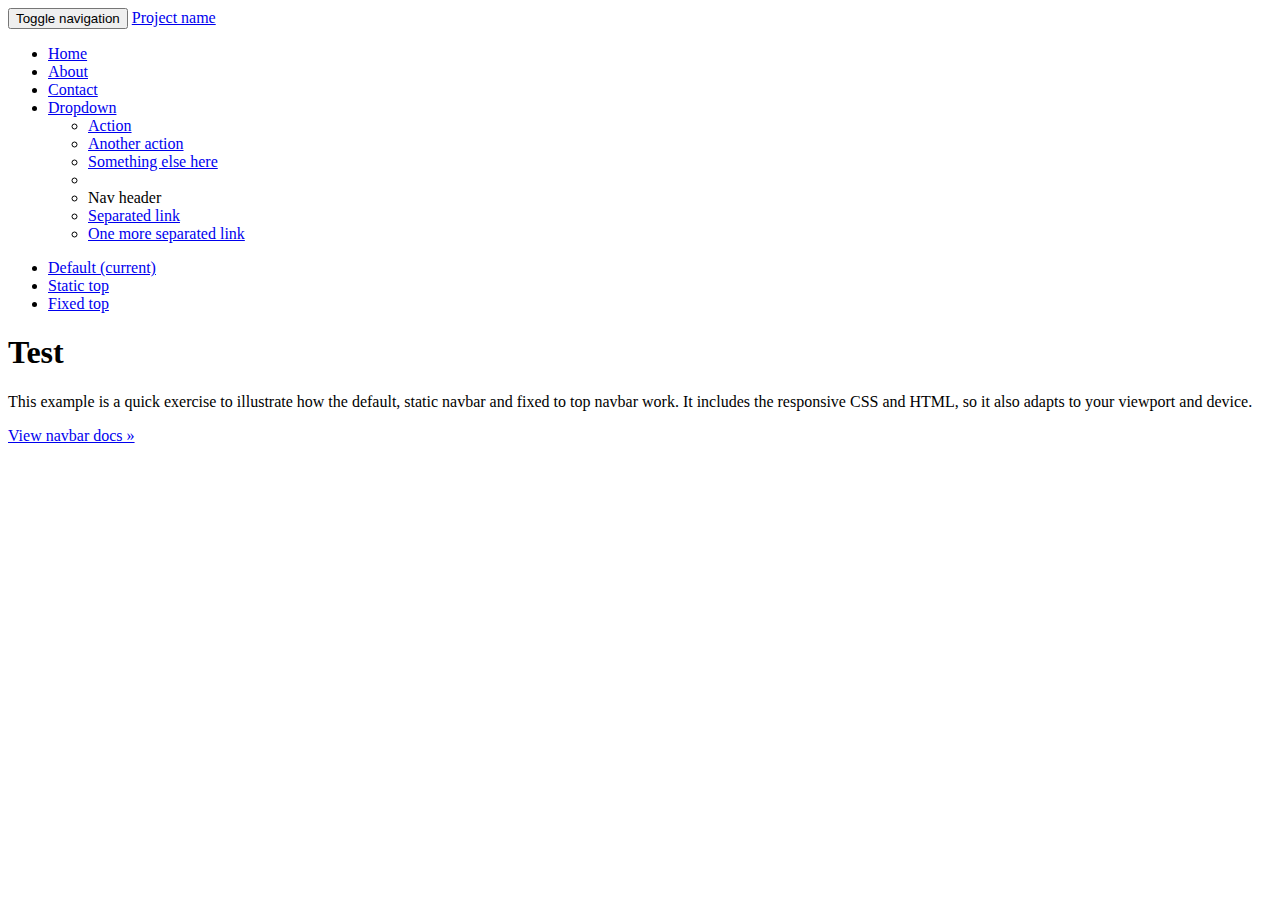
==== src/main/resources/templates/index.html @ 489bea11 "6" ====
<!DOCTYPE html>
<html lang="en">
  <head>
    <meta charset="utf-8"/>
    <meta http-equiv="X-UA-Compatible" content="IE=edge"/>
    <meta name="viewport" content="width=device-width, initial-scale=1"/>
    
    <title>Navbar Template for Bootstrap</title>

    <!-- Bootstrap core CSS -->
    <link href="/css/bootstrap.min.css" rel="stylesheet"/>

    <!-- Custom styles for this template -->
    <link href="/css/style.css" rel="stylesheet"/>
  </head>

  <body>

    <div class="container">

      <!-- Static navbar -->
      <nav class="navbar navbar-default">
        <div class="container-fluid">
          <div class="navbar-header">
            <button type="button" class="navbar-toggle collapsed" data-toggle="collapse" data-target="#navbar" aria-expanded="false" aria-controls="navbar">
              <span class="sr-only">Toggle navigation</span>
              <span class="icon-bar"></span>
              <span class="icon-bar"></span>
              <span class="icon-bar"></span>
            </button>
            <a class="navbar-brand" href="#">Project name</a>
          </div>
          <div id="navbar" class="navbar-collapse collapse">
            <ul class="nav navbar-nav">
              <li class="active"><a href="#">Home</a></li>
              <li><a href="#">About</a></li>
              <li><a href="#">Contact</a></li>
              <li class="dropdown">
                <a href="#" class="dropdown-toggle" data-toggle="dropdown" role="button" aria-haspopup="true" aria-expanded="false">Dropdown <span class="caret"></span></a>
                <ul class="dropdown-menu">
                  <li><a href="#">Action</a></li>
                  <li><a href="#">Another action</a></li>
                  <li><a href="#">Something else here</a></li>
                  <li role="separator" class="divider"></li>
                  <li class="dropdown-header">Nav header</li>
                  <li><a href="#">Separated link</a></li>
                  <li><a href="#">One more separated link</a></li>
                </ul>
              </li>
            </ul>
            <ul class="nav navbar-nav navbar-right">
              <li class="active"><a href="./">Default <span class="sr-only">(current)</span></a></li>
              <li><a href="../navbar-static-top/">Static top</a></li>
              <li><a href="../navbar-fixed-top/">Fixed top</a></li>
            </ul>
          </div><!--/.nav-collapse -->
        </div><!--/.container-fluid -->
      </nav>

      <!-- Main component for a primary marketing message or call to action -->
      <div class="jumbotron">
        <h1>Test</h1>
        <p>This example is a quick exercise to illustrate how the default, static navbar and fixed to top navbar work. It includes the responsive CSS and HTML, so it also adapts to your viewport and device.</p>
        <p>
          <a class="btn btn-lg btn-primary" href="../../components/#navbar" role="button">View navbar docs &raquo;</a>
        </p>
      </div>

    </div> <!-- /container -->


    <!-- Bootstrap core JavaScript
    ================================================== -->
    <!-- Placed at the end of the document so the pages load faster -->
    <script src="https://ajax.googleapis.com/ajax/libs/jquery/1.12.4/jquery.min.js"></script>
    <script src="js/bootstrap.min.js"></script>
  </body>
</html>
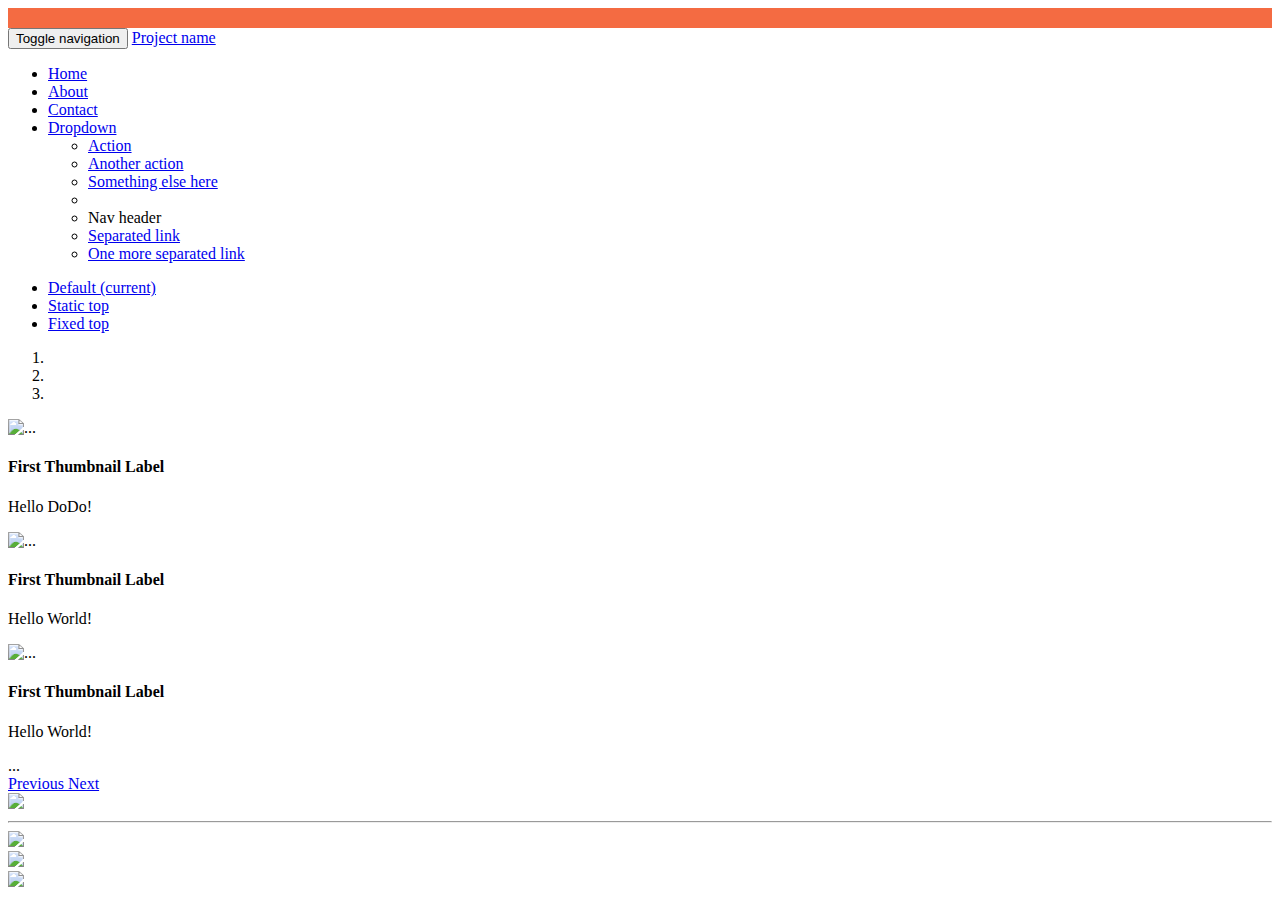
==== commit 57bf3767: "8" ====
--- a/src/main/resources/templates/index.html
+++ b/src/main/resources/templates/index.html
@@ -1,78 +1,164 @@
 <!DOCTYPE html>
 <html lang="en">
-  <head>
-    <meta charset="utf-8"/>
-    <meta http-equiv="X-UA-Compatible" content="IE=edge"/>
-    <meta name="viewport" content="width=device-width, initial-scale=1"/>
-    
-    <title>Navbar Template for Bootstrap</title>
+<head>
+<meta charset="utf-8" />
+<meta http-equiv="X-UA-Compatible" content="IE=edge" />
+<meta name="viewport" content="width=device-width, initial-scale=1" />
 
-    <!-- Bootstrap core CSS -->
-    <link href="/css/bootstrap.min.css" rel="stylesheet"/>
+<title>Navbar Template for Bootstrap</title>
 
-    <!-- Custom styles for this template -->
-    <link href="/css/style.css" rel="stylesheet"/>
-  </head>
+<!-- Bootstrap core CSS -->
+<link href="/css/bootstrap.min.css" rel="stylesheet" />
 
-  <body>
+<!-- Custom styles for this template -->
+<link href="/css/style.css" rel="stylesheet" />
+</head>
 
-    <div class="container">
+<body>
+    <div class="page-top" style="width:100%; height:20px; background-color:#f46b42;"></div>
+	<!-- Static navbar -->
+	<nav class="navbar navbar-default navbar-inverse">
+		<div class="container-fluid">
+			<div class="navbar-header">
+				<button type="button" class="navbar-toggle collapsed"
+					data-toggle="collapse" data-target="#navbar" aria-expanded="false"
+					aria-controls="navbar">
+					<span class="sr-only">Toggle navigation</span> <span
+						class="icon-bar"></span> <span class="icon-bar"></span> <span
+						class="icon-bar"></span>
+				</button>
+				<a class="navbar-brand" href="#">Project name</a>
+			</div>
+			<div id="navbar" class="navbar-collapse collapse">
+				<ul class="nav navbar-nav">
+					<li class="active"><a href="#">Home</a></li>
+					<li><a href="#">About</a></li>
+					<li><a href="#">Contact</a></li>
+					<li class="dropdown"><a href="#" class="dropdown-toggle"
+						data-toggle="dropdown" role="button" aria-haspopup="true"
+						aria-expanded="false">Dropdown <span class="caret"></span></a>
+						<ul class="dropdown-menu">
+							<li><a href="#">Action</a></li>
+							<li><a href="#">Another action</a></li>
+							<li><a href="#">Something else here</a></li>
+							<li role="separator" class="divider"></li>
+							<li class="dropdown-header">Nav header</li>
+							<li><a href="#">Separated link</a></li>
+							<li><a href="#">One more separated link</a></li>
+						</ul></li>
+				</ul>
+				<ul class="nav navbar-nav navbar-right">
+					<li class="active"><a href="./">Default <span
+							class="sr-only">(current)</span></a></li>
+					<li><a href="../navbar-static-top/">Static top</a></li>
+					<li><a href="../navbar-fixed-top/">Fixed top</a></li>
+				</ul>
+			</div>
+			<!--/.nav-collapse -->
+		</div>
+		<!--/.container-fluid -->
+	</nav>
 
-      <!-- Static navbar -->
-      <nav class="navbar navbar-default">
-        <div class="container-fluid">
-          <div class="navbar-header">
-            <button type="button" class="navbar-toggle collapsed" data-toggle="collapse" data-target="#navbar" aria-expanded="false" aria-controls="navbar">
-              <span class="sr-only">Toggle navigation</span>
-              <span class="icon-bar"></span>
-              <span class="icon-bar"></span>
-              <span class="icon-bar"></span>
-            </button>
-            <a class="navbar-brand" href="#">Project name</a>
-          </div>
-          <div id="navbar" class="navbar-collapse collapse">
-            <ul class="nav navbar-nav">
-              <li class="active"><a href="#">Home</a></li>
-              <li><a href="#">About</a></li>
-              <li><a href="#">Contact</a></li>
-              <li class="dropdown">
-                <a href="#" class="dropdown-toggle" data-toggle="dropdown" role="button" aria-haspopup="true" aria-expanded="false">Dropdown <span class="caret"></span></a>
-                <ul class="dropdown-menu">
-                  <li><a href="#">Action</a></li>
-                  <li><a href="#">Another action</a></li>
-                  <li><a href="#">Something else here</a></li>
-                  <li role="separator" class="divider"></li>
-                  <li class="dropdown-header">Nav header</li>
-                  <li><a href="#">Separated link</a></li>
-                  <li><a href="#">One more separated link</a></li>
-                </ul>
-              </li>
-            </ul>
-            <ul class="nav navbar-nav navbar-right">
-              <li class="active"><a href="./">Default <span class="sr-only">(current)</span></a></li>
-              <li><a href="../navbar-static-top/">Static top</a></li>
-              <li><a href="../navbar-fixed-top/">Fixed top</a></li>
-            </ul>
-          </div><!--/.nav-collapse -->
-        </div><!--/.container-fluid -->
-      </nav>
+	<div class="container">
 
-      <!-- Main component for a primary marketing message or call to action -->
-      <div class="jumbotron">
-        <h1>Test</h1>
-        <p>This example is a quick exercise to illustrate how the default, static navbar and fixed to top navbar work. It includes the responsive CSS and HTML, so it also adapts to your viewport and device.</p>
-        <p>
-          <a class="btn btn-lg btn-primary" href="../../components/#navbar" role="button">View navbar docs &raquo;</a>
-        </p>
-      </div>
+		<div class="row">
+			<div class="col-xs-8">
+				<div id="carousel-example-generic" class="carousel slide"
+					data-ride="carousel">
+					<!-- Indicators -->
+					<ol class="carousel-indicators">
+						<li data-target="#carousel-example-generic" data-slide-to="0"
+							class="active"></li>
+						<li data-target="#carousel-example-generic" data-slide-to="1"></li>
+						<li data-target="#carousel-example-generic" data-slide-to="2"></li>
+					</ol>
 
-    </div> <!-- /container -->
+					<!-- Wrapper for slides -->
+					<div class="carousel-inner" role="listbox">
+						<div class="item active">
+							<img src="http://lorempixel.com/output/sports-q-c-1600-500-1.jpg"
+								alt="..." />
+							<div class="carousel-caption">
+								<h4>First Thumbnail Label</h4>
+								<p>Hello DoDo!</p>
+							</div>
+						</div>
+						<div class="item">
+							<img src="http://lorempixel.com/output/sports-q-c-1600-500-2.jpg"
+								alt="..." />
+							<div class="carousel-caption">
+								<h4>First Thumbnail Label</h4>
+								<p>Hello World!</p>
+							</div>
+						</div>
+						<div class="item">
+							<img src="http://lorempixel.com/output/sports-q-c-1600-500-3.jpg"
+								alt="..." />
+							<div class="carousel-caption">
+								<h4>First Thumbnail Label</h4>
+								<p>Hello World!</p>
+							</div>
+						</div>
+						...
+					</div>
+
+					<!-- Controls -->
+					<a class="left carousel-control" href="#carousel-example-generic"
+						role="button" data-slide="prev"> <span
+						class="glyphicon glyphicon-chevron-left" aria-hidden="true"></span>
+						<span class="sr-only">Previous</span>
+					</a> <a class="right carousel-control" href="#carousel-example-generic"
+						role="button" data-slide="next"> <span
+						class="glyphicon glyphicon-chevron-right" aria-hidden="true"></span>
+						<span class="sr-only">Next</span>
+					</a>
+				</div>
+			</div>
+
+			<div class="col-xs-4">
+				<img src="/image/logo.png" class="img-responsive" />
+			</div>
+		</div>
+		<hr />
+
+		<div class="row">
+			<div class="col-xs-4">
+				<div class="panel panel-default">
+					<div class="panel-body">
+						<img src="/image/bestseller.png" class="img-responsive" />
+					</div>
+				</div>
+			</div>
+
+			<div class="col-xs-4">
+				<div class="panel panel-default">
+					<div class="panel-body">
+						<img src="/image/faq.png" class="img-responsive" />
+					</div>
+				</div>
+			</div>
 
 
-    <!-- Bootstrap core JavaScript
+			<div class="col-xs-4">
+				<div class="panel panel-default">
+					<div class="panel-body">
+						<img src="/image/hours.png" class="img-responsive" />
+					</div>
+				</div>
+			</div>
+
+		</div>
+
+
+	</div>
+
+
+
+	<!-- Bootstrap core JavaScript
     ================================================== -->
-    <!-- Placed at the end of the document so the pages load faster -->
-    <script src="https://ajax.googleapis.com/ajax/libs/jquery/1.12.4/jquery.min.js"></script>
-    <script src="js/bootstrap.min.js"></script>
-  </body>
+	<!-- Placed at the end of the document so the pages load faster -->
+	<script
+		src="https://ajax.googleapis.com/ajax/libs/jquery/1.12.4/jquery.min.js"></script>
+	<script src="js/bootstrap.min.js"></script>
+</body>
 </html>
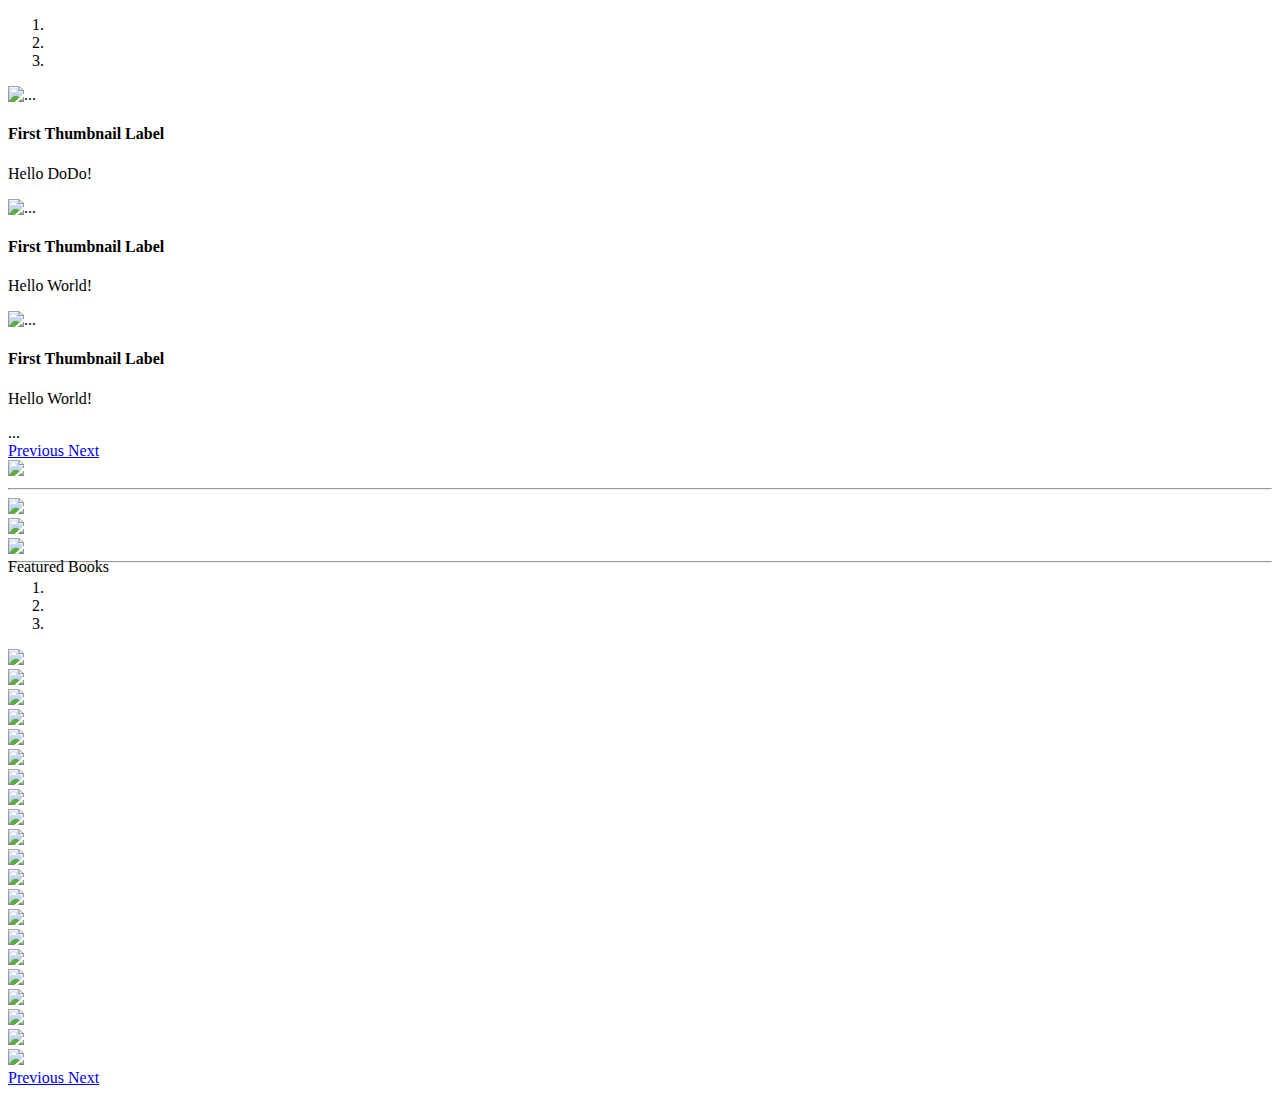
==== commit c18414b1: "11" ====
--- a/src/main/resources/templates/index.html
+++ b/src/main/resources/templates/index.html
@@ -1,63 +1,9 @@
 <!DOCTYPE html>
-<html lang="en">
-<head>
-<meta charset="utf-8" />
-<meta http-equiv="X-UA-Compatible" content="IE=edge" />
-<meta name="viewport" content="width=device-width, initial-scale=1" />
-
-<title>Navbar Template for Bootstrap</title>
-
-<!-- Bootstrap core CSS -->
-<link href="/css/bootstrap.min.css" rel="stylesheet" />
-
-<!-- Custom styles for this template -->
-<link href="/css/style.css" rel="stylesheet" />
-</head>
+<html lang="en" xmlns:th="http://www.w3.org/1000/xhtml">
+<head th:replace="common/header::common-header" ></head>
 
 <body>
-    <div class="page-top" style="width:100%; height:20px; background-color:#f46b42;"></div>
-	<!-- Static navbar -->
-	<nav class="navbar navbar-default navbar-inverse">
-		<div class="container-fluid">
-			<div class="navbar-header">
-				<button type="button" class="navbar-toggle collapsed"
-					data-toggle="collapse" data-target="#navbar" aria-expanded="false"
-					aria-controls="navbar">
-					<span class="sr-only">Toggle navigation</span> <span
-						class="icon-bar"></span> <span class="icon-bar"></span> <span
-						class="icon-bar"></span>
-				</button>
-				<a class="navbar-brand" href="#">Project name</a>
-			</div>
-			<div id="navbar" class="navbar-collapse collapse">
-				<ul class="nav navbar-nav">
-					<li class="active"><a href="#">Home</a></li>
-					<li><a href="#">About</a></li>
-					<li><a href="#">Contact</a></li>
-					<li class="dropdown"><a href="#" class="dropdown-toggle"
-						data-toggle="dropdown" role="button" aria-haspopup="true"
-						aria-expanded="false">Dropdown <span class="caret"></span></a>
-						<ul class="dropdown-menu">
-							<li><a href="#">Action</a></li>
-							<li><a href="#">Another action</a></li>
-							<li><a href="#">Something else here</a></li>
-							<li role="separator" class="divider"></li>
-							<li class="dropdown-header">Nav header</li>
-							<li><a href="#">Separated link</a></li>
-							<li><a href="#">One more separated link</a></li>
-						</ul></li>
-				</ul>
-				<ul class="nav navbar-nav navbar-right">
-					<li class="active"><a href="./">Default <span
-							class="sr-only">(current)</span></a></li>
-					<li><a href="../navbar-static-top/">Static top</a></li>
-					<li><a href="../navbar-fixed-top/">Fixed top</a></li>
-				</ul>
-			</div>
-			<!--/.nav-collapse -->
-		</div>
-		<!--/.container-fluid -->
-	</nav>
+	<div th:replace="common/header::navbar" ></div>
 
 	<div class="container">
 
@@ -146,19 +92,122 @@
 					</div>
 				</div>
 			</div>
-
-		</div>
-
+		</div>
+
+		<div>
+			<div class="home-headline">
+				<span>Featured Books</span>
+			</div>
+			<hr style="margin-top: -15px;" />
+		</div>
+
+		<div class="row">
+			<div id="featured-books" class="carousel slide" data-ride="carousel">
+				<!-- Indicators -->
+				<ol class="carousel-indicators">
+					<li data-target="#featured-books" data-slide-to="0" class="active"></li>
+					<li data-target="#featured-books" data-slide-to="1"></li>
+					<li data-target="#featured-books" data-slide-to="2"></li>
+				</ol>
+
+				<!-- Wrapper for slides -->
+				<div class="carousel-inner" role="listbox">
+					<div class="item active">
+						<img src="/image/shelf.png" class="img-responsive" />
+						<div class="carousel-caption">
+							<div class="row">
+								<div class="col-xs-2">
+									<img class="img-responsive" src="/image/book1.png" />
+								</div>
+								<div class="col-xs-2">
+									<img class="img-responsive" src="/image/book1.png" />
+								</div>
+								<div class="col-xs-2">
+									<img class="img-responsive" src="/image/book1.png" />
+								</div>
+								<div class="col-xs-2">
+									<img class="img-responsive" src="/image/book1.png" />
+								</div>
+								<div class="col-xs-2">
+									<img class="img-responsive" src="/image/book1.png" />
+								</div>
+								<div class="col-xs-2">
+									<img class="img-responsive" src="/image/book1.png" />
+								</div>
+							</div>
+						</div>
+					</div>
+					<div class="item">
+						<img src="/image/shelf.png" class="img-responsive" />
+						<div class="carousel-caption">
+							<div class="row">
+								<div class="col-xs-2">
+									<img class="img-responsive" src="/image/book1.png" />
+								</div>
+								<div class="col-xs-2">
+									<img class="img-responsive" src="/image/book1.png" />
+								</div>
+								<div class="col-xs-2">
+									<img class="img-responsive" src="/image/book1.png" />
+								</div>
+								<div class="col-xs-2">
+									<img class="img-responsive" src="/image/book1.png" />
+								</div>
+								<div class="col-xs-2">
+									<img class="img-responsive" src="/image/book1.png" />
+								</div>
+								<div class="col-xs-2">
+									<img class="img-responsive" src="/image/book1.png" />
+								</div>
+							</div>
+						</div>
+					</div>
+
+					<div class="item">
+						<img src="/image/shelf.png" class="img-responsive" />
+						<div class="carousel-caption">
+							<div class="row">
+								<div class="col-xs-2">
+									<img class="img-responsive" src="/image/book1.png" />
+								</div>
+								<div class="col-xs-2">
+									<img class="img-responsive" src="/image/book1.png" />
+								</div>
+								<div class="col-xs-2">
+									<img class="img-responsive" src="/image/book1.png" />
+								</div>
+								<div class="col-xs-2">
+									<img class="img-responsive" src="/image/book1.png" />
+								</div>
+								<div class="col-xs-2">
+									<img class="img-responsive" src="/image/book1.png" />
+								</div>
+								<div class="col-xs-2">
+									<img class="img-responsive" src="/image/book1.png" />
+								</div>
+							</div>
+						</div>
+					</div>
+				</div>
+
+				<!-- Controls -->
+				<a class="left carousel-control" href="#featured-books"
+					role="button" data-slide="prev"> <span
+					class="glyphicon glyphicon-chevron-left" aria-hidden="true"></span>
+					<span class="sr-only">Previous</span>
+				</a> <a class="right carousel-control" href="#featured-books"
+					role="button" data-slide="next"> <span
+					class="glyphicon glyphicon-chevron-right" aria-hidden="true"></span>
+					<span class="sr-only">Next</span>
+				</a>
+			</div>
+		</div>
 
 	</div>
-
-
-
-	<!-- Bootstrap core JavaScript
-    ================================================== -->
-	<!-- Placed at the end of the document so the pages load faster -->
-	<script
-		src="https://ajax.googleapis.com/ajax/libs/jquery/1.12.4/jquery.min.js"></script>
-	<script src="js/bootstrap.min.js"></script>
+	<!-- end of container -->
+
+
+
+	<div th:replace="common/header::body-bottom-scripts"></div>
 </body>
 </html>
